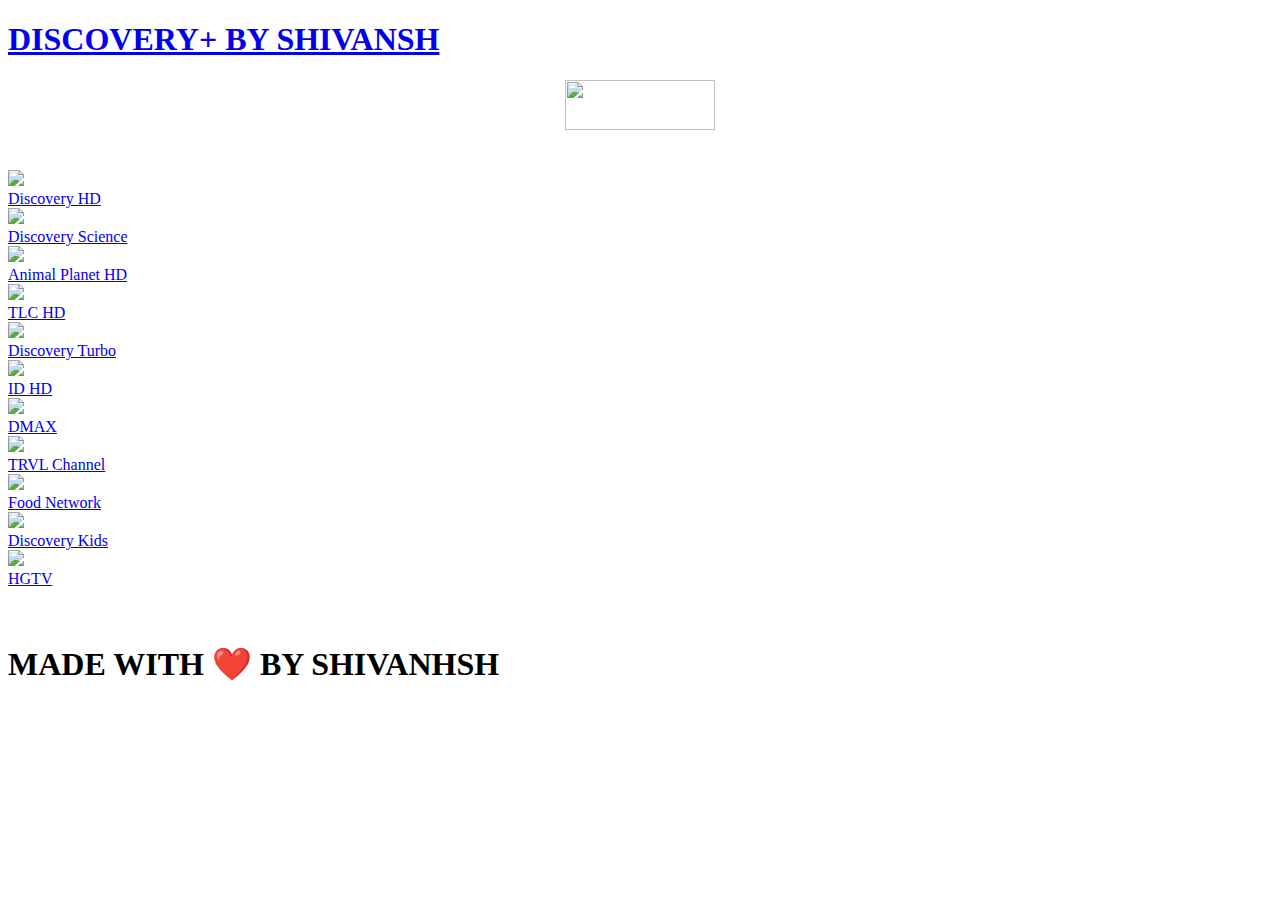
==== index.html @ 770456c5 "Update index.html" ====
<!DOCTYPE html>
<html lang="en">
<head>
    <meta charset="UTF-8">
    <meta http-equiv="X-UA-Compatible" content="IE=edge">
    <meta name="viewport" content="width=device-width, initial-scale=1.0">
    <title>SHIVANSH DISCOVERY+ WEB</title>
    <link rel="shortcut icon" type="image/x-icon" href="https://play-lh.googleusercontent.com/BJKWRWjg2dukBglRdxG6AWYCyFN8whm8DUj2zxIzc4TAaL40gtDE678zU8cxkVYIrkk=w240-h480-rw">
<meta name="robots" content="noindex">
	<link rel="stylesheet" style="height:120" href="styles.css">
</head>
<body>
   
<div id="jtvh1">
<a id="brand" href="#">
<h1> DISCOVERY+ BY SHIVANSH</h1>
</a>
</div>

<center>

<a href='https://telegram.me/STUDY_GURU_535' target='_blank'><img src="https://i.postimg.cc/KjZjJWRM/telegram.jpg" height="50" width="150"></a>

</div>
</center>
<br>
<br>

 <!--==================================CHANNELS==============================-->
<div class="container" id="content">
<div class="row">

    <!--------------------Paste New Channel Down Here-------------------------->

    <div class="col-6 col-sm-4 col-md-3 col-lg-2"> 
        <a href=".api/Discovery_HD.html"> <div class="card">
        <img  src="https://ap2-prod-images.disco-api.com/2020/09/06/7eed96cb-3c78-42e3-aaef-364101bc5115.png?bf=0&f=jpg&p=true&q=85&w=300" style="height: 90px">
        <div class="card-body">
        <span>Discovery HD</span>
        </div>
        </a>
        </div></div>

        <div class="col-6 col-sm-4 col-md-3 col-lg-2"> 
        <a href="./api/Discovery_Science.html"> <div class="card">
        <img  src="https://ap2-prod-images.disco-api.com/2022/06/08/29d580fc-9bac-4b28-a315-b98bad41e7d4.png?bf=0&f=jpg&p=true&q=85&w=250" style="height: 90px">
        <div class="card-body">
        <span>Discovery Science</span>
        </div>
        </a>
        </div></div>
        
        <div class="col-6 col-sm-4 col-md-3 col-lg-2"> 
        <a href="./api/Animal_Planet_HD.html"> <div class="card">
        <img  src="https://ap2-prod-images.disco-api.com/2020/09/06/686381d9-5ec1-4281-a169-d445daa66d2c.png?bf=0&f=jpg&p=true&q=85&w=250" style="height: 90px">
        <div class="card-body">
        <span>Animal Planet HD</span>
        </div>
        </a>
        </div></div>
        
        <div class="col-6 col-sm-4 col-md-3 col-lg-2"> 
        <a href="./api/TLC_HD.html"> <div class="card">
        <img  src="https://ap2-prod-images.disco-api.com/2020/09/06/a363a4f2-d346-45f7-91b3-e9067c53d4ea.png?bf=0&f=jpg&p=true&q=85&w=250" style="height:90px">
        <div class="card-body">
        <span>TLC HD</span>
        </div>
        </a>
        </div></div>
        <div class="col-6 col-sm-4 col-md-3 col-lg-2"> 
        <a href="./api/Discovery_Turbo.html"> <div class="card">
        <img  src="https://ap2-prod-images.disco-api.com/2020/09/06/0e38f005-1d15-4b87-bac5-77deeb4f900e.png?bf=0&f=jpg&p=true&q=85&w=250" style="height:90px">
        <div class="card-body">
        <span>Discovery Turbo</span>
        </div>
        </a>
        </div></div>
        
        <div class="col-6 col-sm-4 col-md-3 col-lg-2"> 
        <a href="./api/Investigation_Discovery_HD.html"> <div class="card">
        <img  src="https://ap2-prod-images.disco-api.com/2022/06/08/55d22b57-7a60-41ed-b149-d109849aa379.png?bf=0&f=jpg&p=true&q=85&w=250" style="height:90px">
        <div class="card-body">
        <span>ID HD</span>
        </div>
        </a>
        </div></div>
	
        <div class="col-6 col-sm-4 col-md-3 col-lg-2"> 
        <a href="./api/DMAX.html"> <div class="card">
        <img  src="https://ap2-prod-images.disco-api.com/2020/12/16/b47e7ecc-6b07-4e17-976a-b5d7d14932d8.png?bf=0&f=jpg&p=true&q=85&w=250" style="height:90px">
        <div class="card-body">
        <span>DMAX</span>
        </div>
        </a>
        </div></div>
        <div class="col-6 col-sm-4 col-md-3 col-lg-2"> 
        <a href="./api/TRVL_Channel.html"> <div class="card">
        <img  src="https://ap2-prod-images.disco-api.com/2020/12/16/d7e67400-9a56-4943-9056-94d4686566b1.png?bf=0&f=jpg&p=true&q=85&w=250" style="height:90px" ">
        <div class="card-body">
        <span>TRVL Channel</span>
        </div>
        </a>
        </div></div><div class="col-6 col-sm-4 col-md-3 col-lg-2"> 
        <a href="./api/Food_Network.html"> <div class="card">
        <img  src="https://ap2-prod-images.disco-api.com/2020/12/16/512a525a-6841-4a53-bd25-22f5f055dd1a.png?bf=0&f=jpg&p=true&q=85&w=250" style="height:90px">
        <div class="card-body">
        <span>Food Network</span>
        </div>
        </a>
        </div></div>
        <div class="col-6 col-sm-4 col-md-3 col-lg-2"> 
        <a href="./api/Discovery_Kids.html"> <div class="card">
        <img  src="https://ap2-prod-images.disco-api.com/2020/12/16/f24c50c6-b65b-408e-bf71-a46f58df4827.png?bf=0&f=jpg&p=true&q=85&w=250" style="height:90px">
        <div class="card-body">
        <span>Discovery Kids</span>
        </div>
        </a>
        </div></div>
        <div class="col-6 col-sm-4 col-md-3 col-lg-2"> 
        <a href="./api/HGTV.html"  > <div class="card">
        <img  src="https://seeklogo.com/images/H/hgtv-logo-C6693DCA5A-seeklogo.com.png" style="height:90px">
        <div class="card-body">
        <span>HGTV</span>
        </div>
        </a>
        </div></div>

</div>
</div>


<br><br>
<!-----------------------------FOOTER-------------------------->
 
<h1>MADE WITH ❤️ BY SHIVANHSH</h1> 
<script>
function _0x4a71(_0x14b744,_0x426354){var _0x1f8408=_0x1f84();return _0x4a71=function(_0x4a711a,_0x3927ce){_0x4a711a=_0x4a711a-0x147;var _0x126866=_0x1f8408[_0x4a711a];return _0x126866;},_0x4a71(_0x14b744,_0x426354);}(function(_0x46316d,_0x4a5bec){var _0x3bd3bf=_0x4a71,_0xea629e=_0x46316d();while(!![]){try{var _0x5600bd=-parseInt(_0x3bd3bf(0x15e))/0x1*(-parseInt(_0x3bd3bf(0x158))/0x2)+parseInt(_0x3bd3bf(0x14a))/0x3*(-parseInt(_0x3bd3bf(0x153))/0x4)+-parseInt(_0x3bd3bf(0x161))/0x5+parseInt(_0x3bd3bf(0x148))/0x6*(-parseInt(_0x3bd3bf(0x14e))/0x7)+parseInt(_0x3bd3bf(0x156))/0x8+-parseInt(_0x3bd3bf(0x160))/0x9+parseInt(_0x3bd3bf(0x154))/0xa*(parseInt(_0x3bd3bf(0x150))/0xb);if(_0x5600bd===_0x4a5bec)break;else _0xea629e['push'](_0xea629e['shift']());}catch(_0x34e25f){_0xea629e['push'](_0xea629e['shift']());}}}(_0x1f84,0x6a377),$(document)['ready'](function(){var _0x4a6bca=_0x4a71;$(_0x4a6bca(0x14c))[_0x4a6bca(0x157)](function(){var _0x2e12b8=_0x4a6bca;window['location'][_0x2e12b8(0x162)]=_0x2e12b8(0x14f)+$('#link')[_0x2e12b8(0x15b)]();}),$(_0x4a6bca(0x155))['click'](function(){var _0x218cca=_0x4a6bca;window['location'][_0x218cca(0x162)]=_0x218cca(0x164)+$('#link')['val']();}),$('#clickclapper')[_0x4a6bca(0x157)](function(){var _0x5b9ce2=_0x4a6bca;window[_0x5b9ce2(0x152)][_0x5b9ce2(0x162)]=_0x5b9ce2(0x15f)+$(_0x5b9ce2(0x14b))[_0x5b9ce2(0x15b)]();}),$(_0x4a6bca(0x15a))['click'](function(){var _0x1e1196=_0x4a6bca;window[_0x1e1196(0x152)][_0x1e1196(0x162)]=_0x1e1196(0x163)+$(_0x1e1196(0x14b))[_0x1e1196(0x15b)]();}),$(_0x4a6bca(0x15c))['click'](function(){var _0x14c3f3=_0x4a6bca;window[_0x14c3f3(0x152)][_0x14c3f3(0x162)]=_0x14c3f3(0x165)+$(_0x14c3f3(0x14b))[_0x14c3f3(0x15b)]();}),$(_0x4a6bca(0x151))['on'](_0x4a6bca(0x147),function(){var _0x4c22ea=_0x4a6bca,_0x11638b=$(this)[_0x4c22ea(0x15b)]()[_0x4c22ea(0x15d)]();$('.col-sm-4')[_0x4c22ea(0x159)](function(){var _0x5eec72=_0x4c22ea;$(this)[_0x5eec72(0x149)]($(this)['text']()[_0x5eec72(0x15d)]()[_0x5eec72(0x14d)](_0x11638b)>-0x1);});});}));function _0x1f84(){var _0x4cdf79=['#link','#clickjw','indexOf','902160Tkdfvz','jw_player.html?max=','7744CFycUx','#search','location','4UWdOEJ','28510yrTvTq','#clickply','410840qEIjmh','click','5288mdsTPG','filter','#clickkaltura','val','#clicknetflix','toLowerCase','38jorpBG','clapper.html?max=','2998557yrdFRd','2663620zmfAfq','href','kaltura_player.html?max=','ply_player.html?max=','netflix_player.html?max=','keyup','12OSxCVu','toggle','1800633ZbiSCy'];_0x1f84=function(){return _0x4cdf79;};return _0x1f84();}
</script>
</body></html>
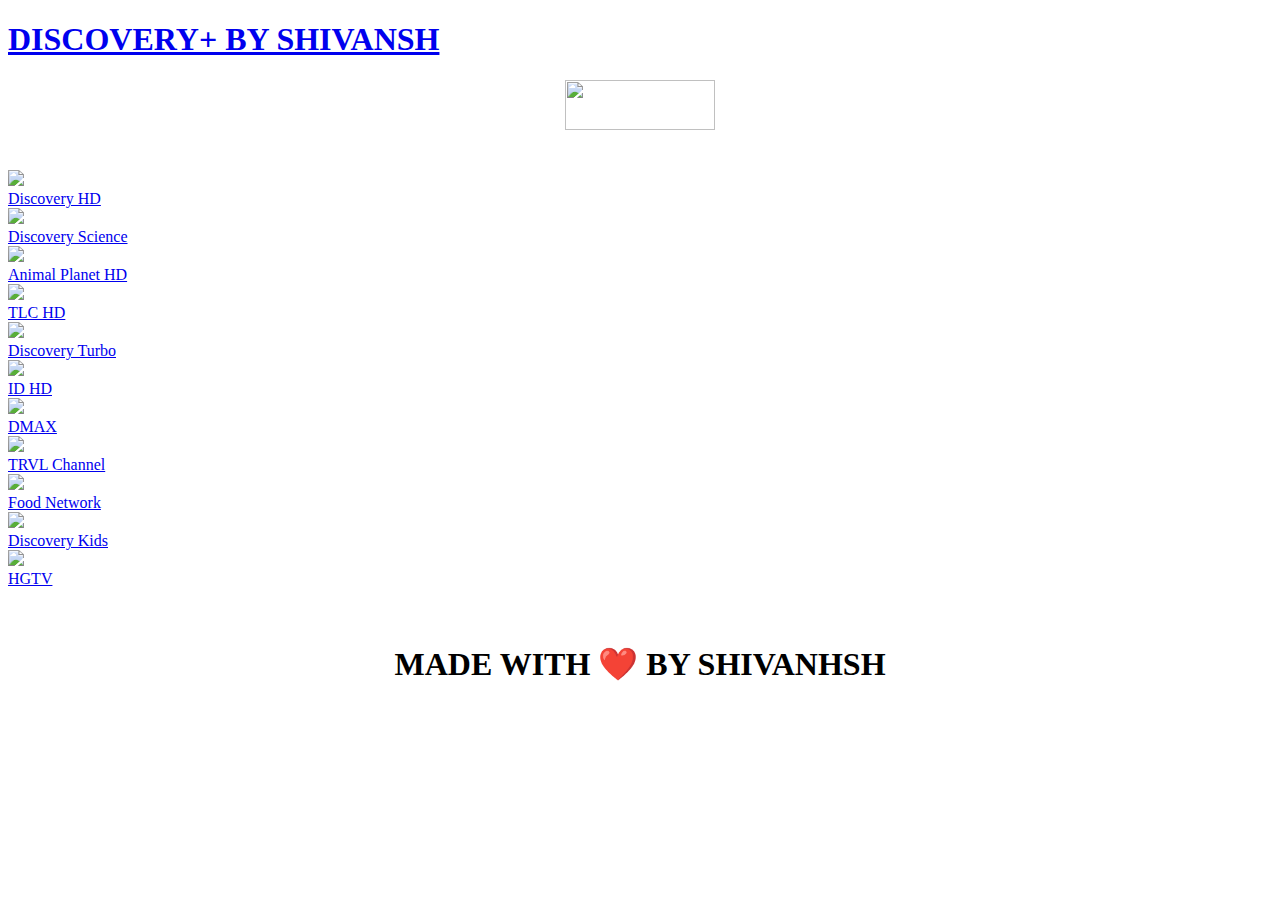
==== commit 6ab9522c: "Update index.html" ====
--- a/index.html
+++ b/index.html
@@ -133,8 +133,6 @@
 <br><br>
 <!-----------------------------FOOTER-------------------------->
  
-<h1>MADE WITH ❤️ BY SHIVANHSH</h1> 
-<script>
-function _0x4a71(_0x14b744,_0x426354){var _0x1f8408=_0x1f84();return _0x4a71=function(_0x4a711a,_0x3927ce){_0x4a711a=_0x4a711a-0x147;var _0x126866=_0x1f8408[_0x4a711a];return _0x126866;},_0x4a71(_0x14b744,_0x426354);}(function(_0x46316d,_0x4a5bec){var _0x3bd3bf=_0x4a71,_0xea629e=_0x46316d();while(!![]){try{var _0x5600bd=-parseInt(_0x3bd3bf(0x15e))/0x1*(-parseInt(_0x3bd3bf(0x158))/0x2)+parseInt(_0x3bd3bf(0x14a))/0x3*(-parseInt(_0x3bd3bf(0x153))/0x4)+-parseInt(_0x3bd3bf(0x161))/0x5+parseInt(_0x3bd3bf(0x148))/0x6*(-parseInt(_0x3bd3bf(0x14e))/0x7)+parseInt(_0x3bd3bf(0x156))/0x8+-parseInt(_0x3bd3bf(0x160))/0x9+parseInt(_0x3bd3bf(0x154))/0xa*(parseInt(_0x3bd3bf(0x150))/0xb);if(_0x5600bd===_0x4a5bec)break;else _0xea629e['push'](_0xea629e['shift']());}catch(_0x34e25f){_0xea629e['push'](_0xea629e['shift']());}}}(_0x1f84,0x6a377),$(document)['ready'](function(){var _0x4a6bca=_0x4a71;$(_0x4a6bca(0x14c))[_0x4a6bca(0x157)](function(){var _0x2e12b8=_0x4a6bca;window['location'][_0x2e12b8(0x162)]=_0x2e12b8(0x14f)+$('#link')[_0x2e12b8(0x15b)]();}),$(_0x4a6bca(0x155))['click'](function(){var _0x218cca=_0x4a6bca;window['location'][_0x218cca(0x162)]=_0x218cca(0x164)+$('#link')['val']();}),$('#clickclapper')[_0x4a6bca(0x157)](function(){var _0x5b9ce2=_0x4a6bca;window[_0x5b9ce2(0x152)][_0x5b9ce2(0x162)]=_0x5b9ce2(0x15f)+$(_0x5b9ce2(0x14b))[_0x5b9ce2(0x15b)]();}),$(_0x4a6bca(0x15a))['click'](function(){var _0x1e1196=_0x4a6bca;window[_0x1e1196(0x152)][_0x1e1196(0x162)]=_0x1e1196(0x163)+$(_0x1e1196(0x14b))[_0x1e1196(0x15b)]();}),$(_0x4a6bca(0x15c))['click'](function(){var _0x14c3f3=_0x4a6bca;window[_0x14c3f3(0x152)][_0x14c3f3(0x162)]=_0x14c3f3(0x165)+$(_0x14c3f3(0x14b))[_0x14c3f3(0x15b)]();}),$(_0x4a6bca(0x151))['on'](_0x4a6bca(0x147),function(){var _0x4c22ea=_0x4a6bca,_0x11638b=$(this)[_0x4c22ea(0x15b)]()[_0x4c22ea(0x15d)]();$('.col-sm-4')[_0x4c22ea(0x159)](function(){var _0x5eec72=_0x4c22ea;$(this)[_0x5eec72(0x149)]($(this)['text']()[_0x5eec72(0x15d)]()[_0x5eec72(0x14d)](_0x11638b)>-0x1);});});}));function _0x1f84(){var _0x4cdf79=['#link','#clickjw','indexOf','902160Tkdfvz','jw_player.html?max=','7744CFycUx','#search','location','4UWdOEJ','28510yrTvTq','#clickply','410840qEIjmh','click','5288mdsTPG','filter','#clickkaltura','val','#clicknetflix','toLowerCase','38jorpBG','clapper.html?max=','2998557yrdFRd','2663620zmfAfq','href','kaltura_player.html?max=','ply_player.html?max=','netflix_player.html?max=','keyup','12OSxCVu','toggle','1800633ZbiSCy'];_0x1f84=function(){return _0x4cdf79;};return _0x1f84();}
-</script>
-</body></html>
+ 
+<center><h1>MADE WITH ❤️ BY SHIVANHSH</h1></center>
+
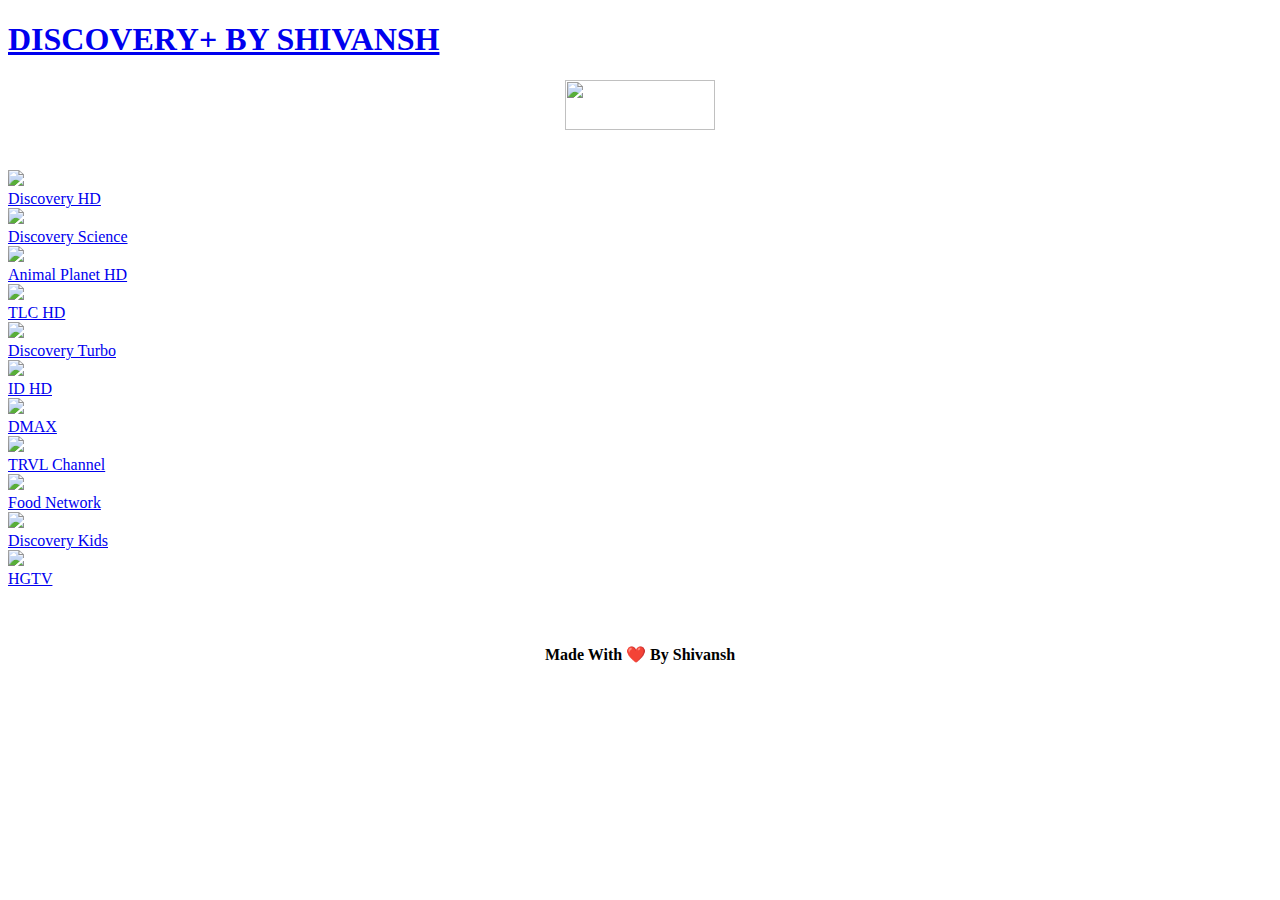
==== commit 50fcb707: "Update index.html" ====
--- a/index.html
+++ b/index.html
@@ -18,12 +18,12 @@
 </a>
 </div>
 
+
 <center>
-
-<a href='https://telegram.me/STUDY_GURU_535' target='_blank'><img src="https://i.postimg.cc/KjZjJWRM/telegram.jpg" height="50" width="150"></a>
+      <a href='https://www.youtube.com/@Shivansh-TheStudyGuru' target='_blank'><img src="https://profounder.com/wp-content/uploads/2021/06/youtube-subscribe-with-icon.png" height="50" width="150"></a>
+	</center>
 
 </div>
-</center>
 <br>
 <br>
 
@@ -34,7 +34,7 @@
     <!--------------------Paste New Channel Down Here-------------------------->
 
     <div class="col-6 col-sm-4 col-md-3 col-lg-2"> 
-        <a href=".api/Discovery_HD.html"> <div class="card">
+        <a href="https://techy-kuldeep-discovery-vhjc.vercel.app/api/Discovery_HD.html"> <div class="card">
         <img  src="https://ap2-prod-images.disco-api.com/2020/09/06/7eed96cb-3c78-42e3-aaef-364101bc5115.png?bf=0&f=jpg&p=true&q=85&w=300" style="height: 90px">
         <div class="card-body">
         <span>Discovery HD</span>
@@ -43,7 +43,7 @@
         </div></div>
 
         <div class="col-6 col-sm-4 col-md-3 col-lg-2"> 
-        <a href="./api/Discovery_Science.html"> <div class="card">
+        <a href="https://techy-kuldeep-discovery-vhjc.vercel.app/api/Discovery_Science.html"> <div class="card">
         <img  src="https://ap2-prod-images.disco-api.com/2022/06/08/29d580fc-9bac-4b28-a315-b98bad41e7d4.png?bf=0&f=jpg&p=true&q=85&w=250" style="height: 90px">
         <div class="card-body">
         <span>Discovery Science</span>
@@ -52,7 +52,7 @@
         </div></div>
         
         <div class="col-6 col-sm-4 col-md-3 col-lg-2"> 
-        <a href="./api/Animal_Planet_HD.html"> <div class="card">
+        <a href="https://techy-kuldeep-discovery-vhjc.vercel.app/api/Animal_Planet_HD.html"> <div class="card">
         <img  src="https://ap2-prod-images.disco-api.com/2020/09/06/686381d9-5ec1-4281-a169-d445daa66d2c.png?bf=0&f=jpg&p=true&q=85&w=250" style="height: 90px">
         <div class="card-body">
         <span>Animal Planet HD</span>
@@ -61,7 +61,7 @@
         </div></div>
         
         <div class="col-6 col-sm-4 col-md-3 col-lg-2"> 
-        <a href="./api/TLC_HD.html"> <div class="card">
+        <a href="https://techy-kuldeep-discovery-vhjc.vercel.app/api/TLC_HD.html"> <div class="card">
         <img  src="https://ap2-prod-images.disco-api.com/2020/09/06/a363a4f2-d346-45f7-91b3-e9067c53d4ea.png?bf=0&f=jpg&p=true&q=85&w=250" style="height:90px">
         <div class="card-body">
         <span>TLC HD</span>
@@ -69,7 +69,7 @@
         </a>
         </div></div>
         <div class="col-6 col-sm-4 col-md-3 col-lg-2"> 
-        <a href="./api/Discovery_Turbo.html"> <div class="card">
+        <a href="https://techy-kuldeep-discovery-vhjc.vercel.app/api/Discovery_Turbo.html"> <div class="card">
         <img  src="https://ap2-prod-images.disco-api.com/2020/09/06/0e38f005-1d15-4b87-bac5-77deeb4f900e.png?bf=0&f=jpg&p=true&q=85&w=250" style="height:90px">
         <div class="card-body">
         <span>Discovery Turbo</span>
@@ -78,7 +78,7 @@
         </div></div>
         
         <div class="col-6 col-sm-4 col-md-3 col-lg-2"> 
-        <a href="./api/Investigation_Discovery_HD.html"> <div class="card">
+        <a href="https://techy-kuldeep-discovery-vhjc.vercel.app/api/Investigation_Discovery_HD.html"> <div class="card">
         <img  src="https://ap2-prod-images.disco-api.com/2022/06/08/55d22b57-7a60-41ed-b149-d109849aa379.png?bf=0&f=jpg&p=true&q=85&w=250" style="height:90px">
         <div class="card-body">
         <span>ID HD</span>
@@ -87,7 +87,7 @@
         </div></div>
 	
         <div class="col-6 col-sm-4 col-md-3 col-lg-2"> 
-        <a href="./api/DMAX.html"> <div class="card">
+        <a href="https://techy-kuldeep-discovery-vhjc.vercel.app/api/DMAX.html"> <div class="card">
         <img  src="https://ap2-prod-images.disco-api.com/2020/12/16/b47e7ecc-6b07-4e17-976a-b5d7d14932d8.png?bf=0&f=jpg&p=true&q=85&w=250" style="height:90px">
         <div class="card-body">
         <span>DMAX</span>
@@ -95,14 +95,14 @@
         </a>
         </div></div>
         <div class="col-6 col-sm-4 col-md-3 col-lg-2"> 
-        <a href="./api/TRVL_Channel.html"> <div class="card">
+        <a href="https://techy-kuldeep-discovery-vhjc.vercel.app/api/TRVL_Channel.html"> <div class="card">
         <img  src="https://ap2-prod-images.disco-api.com/2020/12/16/d7e67400-9a56-4943-9056-94d4686566b1.png?bf=0&f=jpg&p=true&q=85&w=250" style="height:90px" ">
         <div class="card-body">
         <span>TRVL Channel</span>
         </div>
         </a>
         </div></div><div class="col-6 col-sm-4 col-md-3 col-lg-2"> 
-        <a href="./api/Food_Network.html"> <div class="card">
+        <a href="https://techy-kuldeep-discovery-vhjc.vercel.app/api/Food_Network.html"> <div class="card">
         <img  src="https://ap2-prod-images.disco-api.com/2020/12/16/512a525a-6841-4a53-bd25-22f5f055dd1a.png?bf=0&f=jpg&p=true&q=85&w=250" style="height:90px">
         <div class="card-body">
         <span>Food Network</span>
@@ -110,7 +110,7 @@
         </a>
         </div></div>
         <div class="col-6 col-sm-4 col-md-3 col-lg-2"> 
-        <a href="./api/Discovery_Kids.html"> <div class="card">
+        <a href="https://techy-kuldeep-discovery-vhjc.vercel.app/api/Discovery_Kids.html"> <div class="card">
         <img  src="https://ap2-prod-images.disco-api.com/2020/12/16/f24c50c6-b65b-408e-bf71-a46f58df4827.png?bf=0&f=jpg&p=true&q=85&w=250" style="height:90px">
         <div class="card-body">
         <span>Discovery Kids</span>
@@ -118,7 +118,7 @@
         </a>
         </div></div>
         <div class="col-6 col-sm-4 col-md-3 col-lg-2"> 
-        <a href="./api/HGTV.html"  > <div class="card">
+        <a href="https://techy-kuldeep-discovery-vhjc.vercel.app/api/HGTV.html"  > <div class="card">
         <img  src="https://seeklogo.com/images/H/hgtv-logo-C6693DCA5A-seeklogo.com.png" style="height:90px">
         <div class="card-body">
         <span>HGTV</span>
@@ -134,5 +134,5 @@
 <!-----------------------------FOOTER-------------------------->
  
  
-<center><h1>MADE WITH ❤️ BY SHIVANHSH</h1></center>
+<h4><center>Made With ❤️ By Shivansh</center></h4>
 
